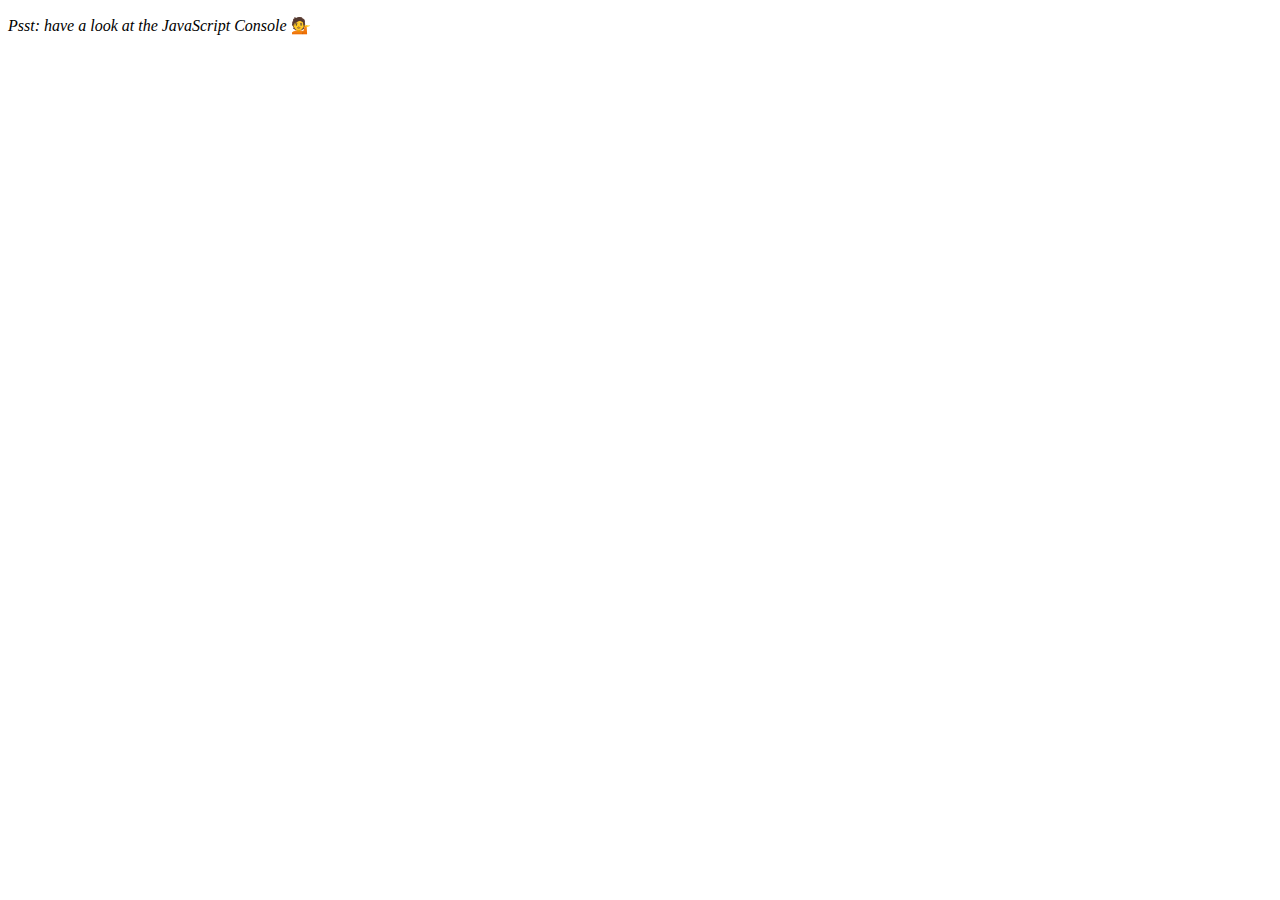
==== Array-Methods/index.html @ 66eb1c12 "filter done" ====
<!DOCTYPE html>
<html lang="en">
<head>
  <meta charset="UTF-8">
  <title>Array Cardio 💪</title>
</head>
<body>
  <p><em>Psst: have a look at the JavaScript Console</em> 💁</p>
  <script>
    // Get your shorts on - this is an array workout!
    // ## Array Cardio Day 1

    // Some data we can work with

    const inventors = [
      { first: 'Albert', last: 'Einstein', year: 1879, passed: 1955 },
      { first: 'Isaac', last: 'Newton', year: 1643, passed: 1727 },
      { first: 'Galileo', last: 'Galilei', year: 1564, passed: 1642 },
      { first: 'Marie', last: 'Curie', year: 1867, passed: 1934 },
      { first: 'Johannes', last: 'Kepler', year: 1571, passed: 1630 },
      { first: 'Nicolaus', last: 'Copernicus', year: 1473, passed: 1543 },
      { first: 'Max', last: 'Planck', year: 1858, passed: 1947 },
      { first: 'Katherine', last: 'Blodgett', year: 1898, passed: 1979 },
      { first: 'Ada', last: 'Lovelace', year: 1815, passed: 1852 },
      { first: 'Sarah E.', last: 'Goode', year: 1855, passed: 1905 },
      { first: 'Lise', last: 'Meitner', year: 1878, passed: 1968 },
      { first: 'Hanna', last: 'Hammarström', year: 1829, passed: 1909 }
    ];

    const people = ['Beck, Glenn', 'Becker, Carl', 'Beckett, Samuel', 'Beddoes, Mick', 'Beecher, Henry', 'Beethoven, Ludwig', 'Begin, Menachem', 'Belloc, Hilaire', 'Bellow, Saul', 'Benchley, Robert', 'Benenson, Peter', 'Ben-Gurion, David', 'Benjamin, Walter', 'Benn, Tony', 'Bennington, Chester', 'Benson, Leana', 'Bent, Silas', 'Bentsen, Lloyd', 'Berger, Ric', 'Bergman, Ingmar', 'Berio, Luciano', 'Berle, Milton', 'Berlin, Irving', 'Berne, Eric', 'Bernhard, Sandra', 'Berra, Yogi', 'Berry, Halle', 'Berry, Wendell', 'Bethea, Erin', 'Bevan, Aneurin', 'Bevel, Ken', 'Biden, Joseph', 'Bierce, Ambrose', 'Biko, Steve', 'Billings, Josh', 'Biondo, Frank', 'Birrell, Augustine', 'Black, Elk', 'Blair, Robert', 'Blair, Tony', 'Blake, William'];

    // Array.prototype.filter()
    // 1. Filter the list of inventors for those who were born in the 1500's

    const fifteen = inventors.filter(inventor => (inventor.year >= 1500 && inventor.year <=1599));

    console.table(fifteen);

    // Array.prototype.map()
    // 2. Give us an array of the inventors' first and last names

    // Array.prototype.sort()
    // 3. Sort the inventors by birthdate, oldest to youngest

    // Array.prototype.reduce()
    // 4. How many years did all the inventors live?

    // 5. Sort the inventors by years lived

    // 6. create a list of Boulevards in Paris that contain 'de' anywhere in the name
    // https://en.wikipedia.org/wiki/Category:Boulevards_in_Paris


    // 7. sort Exercise
    // Sort the people alphabetically by last name

    // 8. Reduce Exercise
    // Sum up the instances of each of these
    const data = ['car', 'car', 'truck', 'truck', 'bike', 'walk', 'car', 'van', 'bike', 'walk', 'car', 'van', 'car', 'truck' ];

  </script>
</body>
</html>
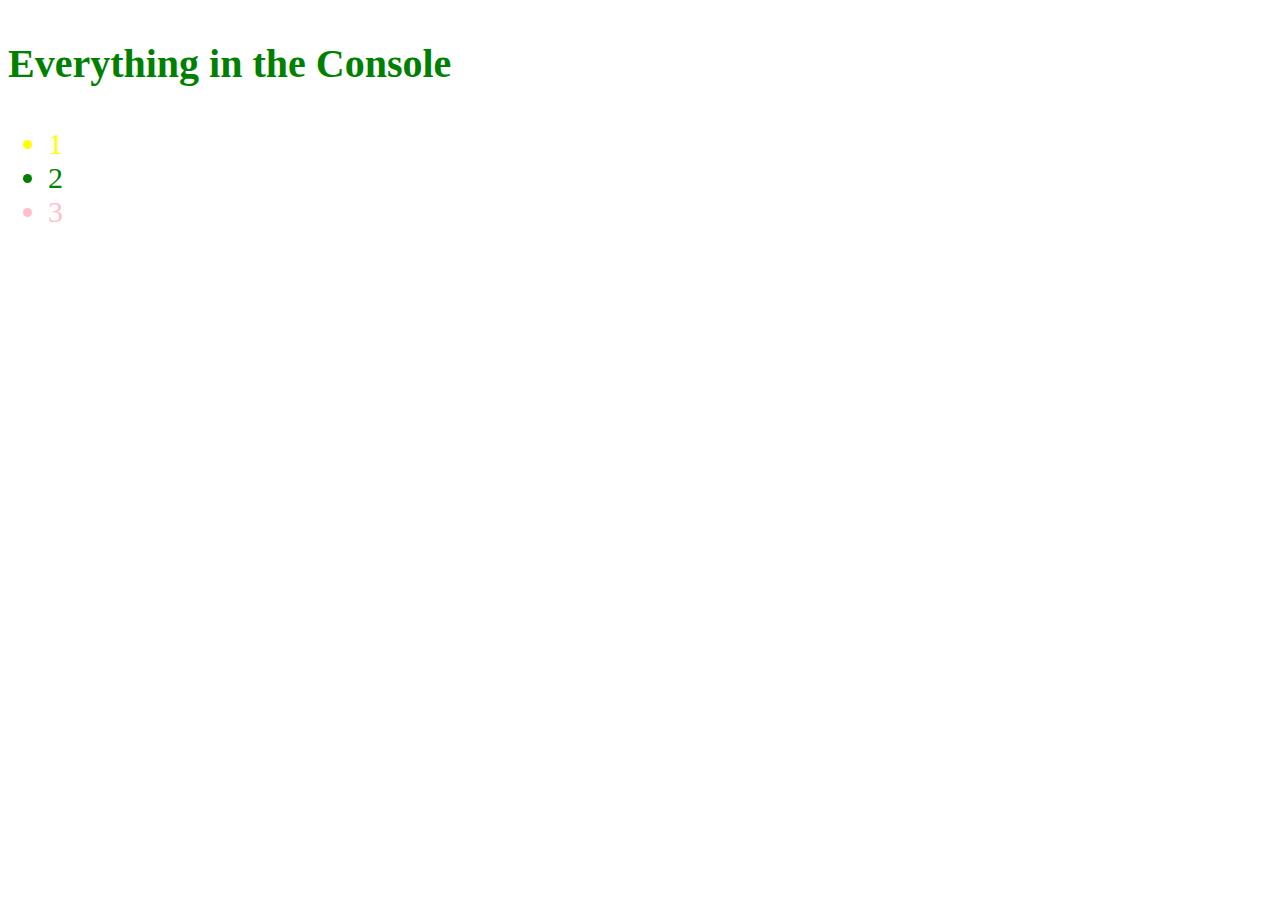
==== commit 26bd8113: "array methods done" ====
--- a/Array-Methods/index.html
+++ b/Array-Methods/index.html
@@ -1,63 +1,124 @@
 <!DOCTYPE html>
-<html lang="en">
-<head>
-  <meta charset="UTF-8">
-  <title>Array Cardio 💪</title>
-</head>
-<body>
-  <p><em>Psst: have a look at the JavaScript Console</em> 💁</p>
-  <script>
-    // Get your shorts on - this is an array workout!
-    // ## Array Cardio Day 1
+<html lang="en" dir="ltr">
+  <head>
+    <meta charset="utf-8">
+    <title>JS Array Methods</title>
+    <link rel="stylesheet" href="style.css">
+  </head>
+  <body>
+    <p style="color: Green; font-size: 40px;"><strong>Everything in the Console</strong></p>
+    <ul>
+      <li>1</li>
+      <li>2</li>
+      <li>3</li>
+    </ul>
+    <script>
+      // Get your shorts on - this is an array workout!
+      // ## Array Cardio Day 1
 
-    // Some data we can work with
+      // Some data we can work with
 
-    const inventors = [
-      { first: 'Albert', last: 'Einstein', year: 1879, passed: 1955 },
-      { first: 'Isaac', last: 'Newton', year: 1643, passed: 1727 },
-      { first: 'Galileo', last: 'Galilei', year: 1564, passed: 1642 },
-      { first: 'Marie', last: 'Curie', year: 1867, passed: 1934 },
-      { first: 'Johannes', last: 'Kepler', year: 1571, passed: 1630 },
-      { first: 'Nicolaus', last: 'Copernicus', year: 1473, passed: 1543 },
-      { first: 'Max', last: 'Planck', year: 1858, passed: 1947 },
-      { first: 'Katherine', last: 'Blodgett', year: 1898, passed: 1979 },
-      { first: 'Ada', last: 'Lovelace', year: 1815, passed: 1852 },
-      { first: 'Sarah E.', last: 'Goode', year: 1855, passed: 1905 },
-      { first: 'Lise', last: 'Meitner', year: 1878, passed: 1968 },
-      { first: 'Hanna', last: 'Hammarström', year: 1829, passed: 1909 }
-    ];
+      const inventors = [
+        { first: 'Albert', last: 'Einstein', year: 1879, passed: 1955 },
+        { first: 'Isaac', last: 'Newton', year: 1643, passed: 1727 },
+        { first: 'Galileo', last: 'Galilei', year: 1564, passed: 1642 },
+        { first: 'Marie', last: 'Curie', year: 1867, passed: 1934 },
+        { first: 'Johannes', last: 'Kepler', year: 1571, passed: 1630 },
+        { first: 'Nicolaus', last: 'Copernicus', year: 1473, passed: 1543 },
+        { first: 'Max', last: 'Planck', year: 1858, passed: 1947 },
+        { first: 'Katherine', last: 'Blodgett', year: 1898, passed: 1979 },
+        { first: 'Ada', last: 'Lovelace', year: 1815, passed: 1852 },
+        { first: 'Sarah E.', last: 'Goode', year: 1855, passed: 1905 },
+        { first: 'Lise', last: 'Meitner', year: 1878, passed: 1968 },
+        { first: 'Hanna', last: 'Hammarström', year: 1829, passed: 1909 }
+      ];
 
-    const people = ['Beck, Glenn', 'Becker, Carl', 'Beckett, Samuel', 'Beddoes, Mick', 'Beecher, Henry', 'Beethoven, Ludwig', 'Begin, Menachem', 'Belloc, Hilaire', 'Bellow, Saul', 'Benchley, Robert', 'Benenson, Peter', 'Ben-Gurion, David', 'Benjamin, Walter', 'Benn, Tony', 'Bennington, Chester', 'Benson, Leana', 'Bent, Silas', 'Bentsen, Lloyd', 'Berger, Ric', 'Bergman, Ingmar', 'Berio, Luciano', 'Berle, Milton', 'Berlin, Irving', 'Berne, Eric', 'Bernhard, Sandra', 'Berra, Yogi', 'Berry, Halle', 'Berry, Wendell', 'Bethea, Erin', 'Bevan, Aneurin', 'Bevel, Ken', 'Biden, Joseph', 'Bierce, Ambrose', 'Biko, Steve', 'Billings, Josh', 'Biondo, Frank', 'Birrell, Augustine', 'Black, Elk', 'Blair, Robert', 'Blair, Tony', 'Blake, William'];
+      const people = ['Beck, Glenn', 'Becker, Carl', 'Beckett, Samuel', 'Beddoes, Mick', 'Beecher, Henry', 'Beethoven, Ludwig', 'Begin, Menachem', 'Belloc, Hilaire', 'Bellow, Saul', 'Benchley, Robert', 'Benenson, Peter', 'Ben-Gurion, David', 'Benjamin, Walter', 'Benn, Tony', 'Bennington, Chester', 'Benson, Leana', 'Bent, Silas', 'Bentsen, Lloyd', 'Berger, Ric', 'Bergman, Ingmar', 'Berio, Luciano', 'Berle, Milton', 'Berlin, Irving', 'Berne, Eric', 'Bernhard, Sandra', 'Berra, Yogi', 'Berry, Halle', 'Berry, Wendell', 'Bethea, Erin', 'Bevan, Aneurin', 'Bevel, Ken', 'Biden, Joseph', 'Bierce, Ambrose', 'Biko, Steve', 'Billings, Josh', 'Biondo, Frank', 'Birrell, Augustine', 'Black, Elk', 'Blair, Robert', 'Blair, Tony', 'Blake, William'];
 
-    // Array.prototype.filter()
-    // 1. Filter the list of inventors for those who were born in the 1500's
+      // Array.prototype.filter()
+      // 1. Filter the list of inventors for those who were born in the 1500's
 
-    const fifteen = inventors.filter(inventor => (inventor.year >= 1500 && inventor.year <=1599));
+      const fifteen = inventors.filter(inventor => (inventor.year >= 1500 && inventor.year <=1599));
 
-    console.table(fifteen);
+      console.table(fifteen);
 
-    // Array.prototype.map()
-    // 2. Give us an array of the inventors' first and last names
+      // Array.prototype.map()
+      // 2. Give us an array of the inventors' first and last names
 
-    // Array.prototype.sort()
-    // 3. Sort the inventors by birthdate, oldest to youngest
+      const fullName = inventors.map(inventor => (inventor.first + " " + inventor.last));
 
-    // Array.prototype.reduce()
-    // 4. How many years did all the inventors live?
+      console.log(fullName);
 
-    // 5. Sort the inventors by years lived
+      // Array.prototype.sort()
+      // 3. Sort the inventors by birthdate, oldest to youngest
 
-    // 6. create a list of Boulevards in Paris that contain 'de' anywhere in the name
-    // https://en.wikipedia.org/wiki/Category:Boulevards_in_Paris
+      // const ordered = inventors.sort(function(a,b) {
+      //   if (a.year > b.year) {
+      //     return 1
+      //   } else {
+      //     return -1
+      //   }
+      // });
+
+      //same as previous one.
+      const ordered = inventors.sort((a,b) => a.year > b.year ? 1 : -1);
+
+      console.table(ordered);
+
+      // Array.prototype.reduce()
+      // 4. How many years did all the inventors live?
+
+      const totalYears = inventors.reduce((total, inventor) => {
+        return total + inventor.passed - inventor.year;
+      }, 0);
+
+      console.log(totalYears);
+
+      // 5. Sort the inventors by years lived
+
+      const orderedByYearsLived = inventors.sort((a,b) => (a.passed - a.year) > (b.passed - b.year) ? -1 : 1);
+      // we can make it simple by declaring to variables for "a" and "b" operations.
+      // const lessYearsLived = (a.passed - a.year)
+      // const nextYearsLived = (b.passed - b.year)
+      console.table(orderedByYearsLived);
 
 
-    // 7. sort Exercise
-    // Sort the people alphabetically by last name
+      // 6. create a list of Boulevards in Paris that contain 'de' anywhere in the name
+      // https://en.wikipedia.org/wiki/Category:Boulevards_in_Paris
 
-    // 8. Reduce Exercise
-    // Sum up the instances of each of these
-    const data = ['car', 'car', 'truck', 'truck', 'bike', 'walk', 'car', 'van', 'bike', 'walk', 'car', 'van', 'car', 'truck' ];
+      //we run the code in the above url
+      // const category = document.querySelector(".mw-category");
+      // const links = Array.from(category.querySelectorAll("a"));
+      // // Array.from to converto NodeList into array
+      // const de = links
+      //                 .map(link => link.textContent)
+      //                 .filter(streetName => streetName.includes('de'));
 
-  </script>
-</body>
+      // 7. sort Exercise
+      // Sort the people alphabetically by last name
+
+      const alphabetically = people.sort(function(lastOne, nextOne) {
+        const [aLast, aFirst] = lastOne.split(', ');
+        const [bLast, bFirst] = nextOne.split(', ');
+        return aLast > bLast ? 1 : -1;
+      })
+
+      console.log(alphabetically);
+      // 8. Reduce Exercise
+      // Sum up the instances of each of these
+      const data = ['car', 'car', 'truck', 'truck', 'bike', 'walk', 'car', 'van', 'bike', 'walk', 'car', 'van', 'car', 'truck' ];
+
+      const transports = data.reduce((obj, item) => {
+        if (!obj[item]) {
+          obj[item] = 0;
+        }
+        obj[item]++;
+        return obj;
+      }, {});
+
+      console.log(transports);
+
+
+    </script>
+  </body>
 </html>
--- a/Array-Methods/style.css
+++ b/Array-Methods/style.css
@@ -0,0 +1,27 @@
+/* All ways work! */
+
+/* li:first-child {
+  color: red;
+} */
+
+
+
+/* li:last-child {
+  color: blue;
+} */
+
+
+li:nth-child(1){
+  color: yellow;
+  font-size: 30px;
+}
+
+li:nth-child(2){
+  color: green;
+  font-size: 30px;
+}
+
+li:nth-child(3){
+  color: pink;
+  font-size: 30px;
+}
